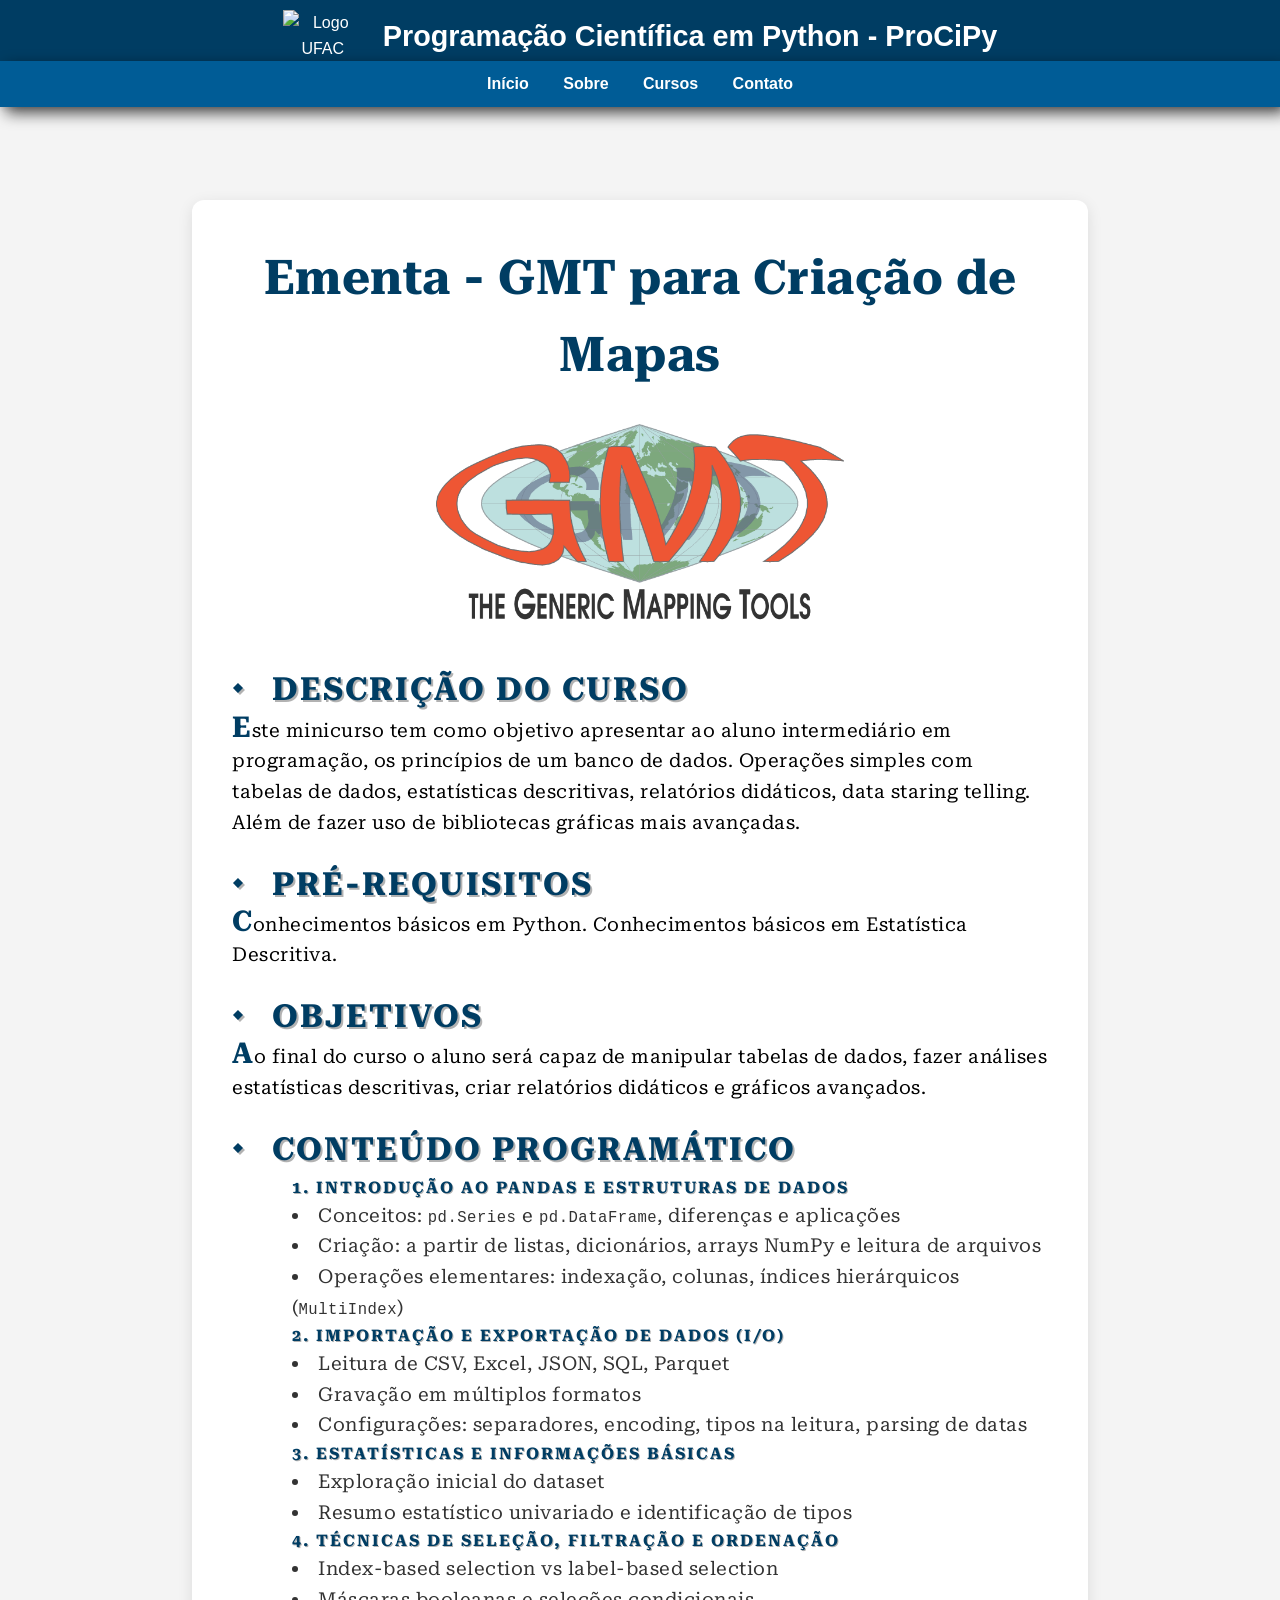
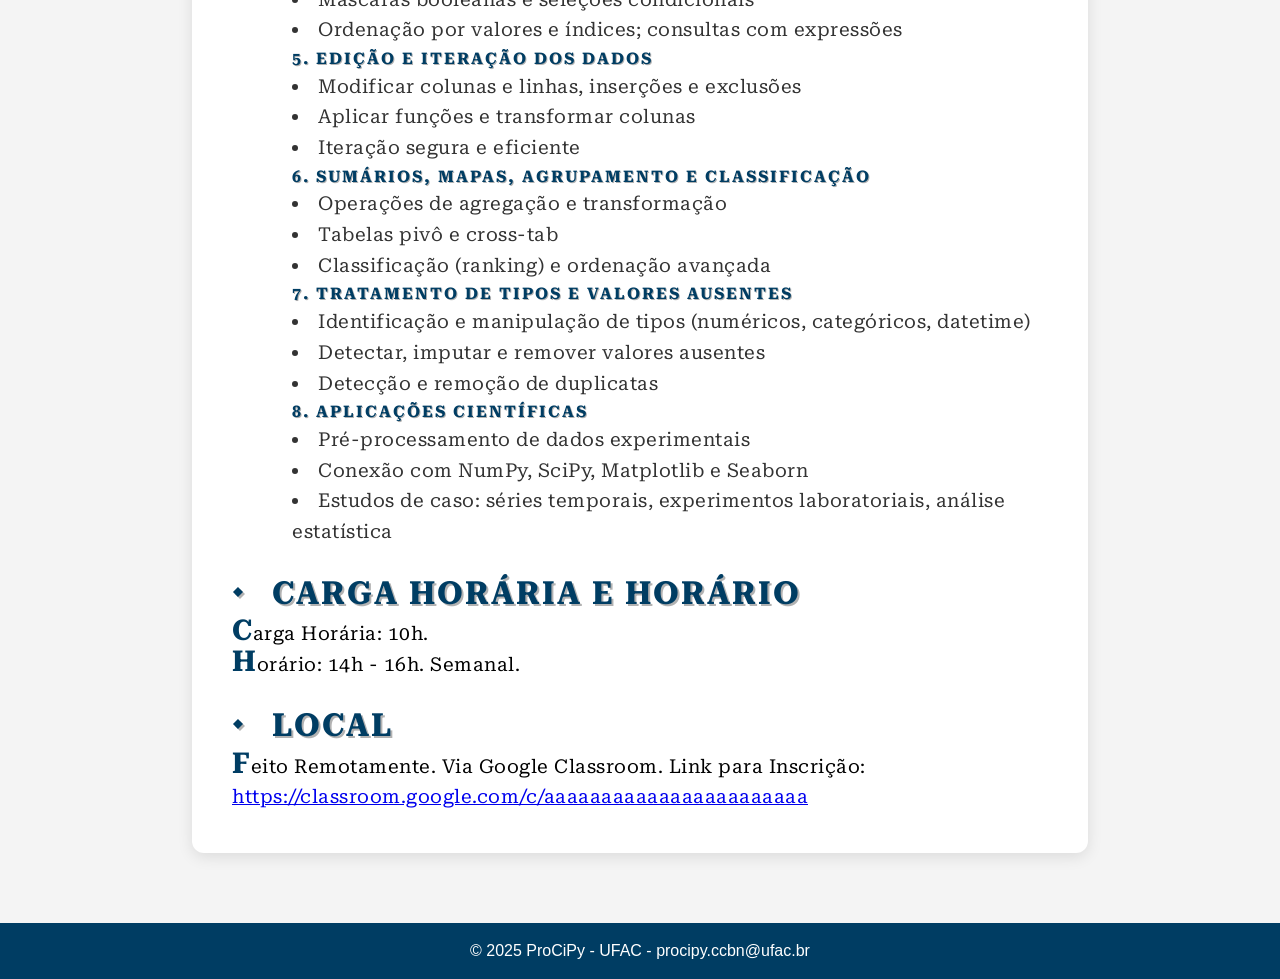
==== gmt_page/gmt.html @ ee1fc685 "Add course pages and update navigation links Introduced new directories for 'Introdução ao Python', " ====
<!DOCTYPE html>
<html lang="pt-BR">
   <head>
      <link href="css/style.css" rel="stylesheet" />
      <link href="../style/mainstyle.css" rel="stylesheet" />
      <link href="matrix.css" rel="stylesheet" />
      <meta charset="UTF-8" />
      <meta name="viewport" content="width=device-width, initial-scale=1.0"/>
      
      <link rel="preconnect" href="https://fonts.googleapis.com">
      <link rel="preconnect" href="https://fonts.gstatic.com" crossorigin>
      <link href="https://fonts.googleapis.com/css2?family=Bentham&family=Domine:wght@400..700&family=Roboto+Serif:ital,opsz,wght@0,8..144,100..900;1,8..144,100..900&display=swap" rel="stylesheet">
      
      <title>Programação Científica em Python</title>
   </head>
   <body>
      <header>
         <div class="upper-header">
            <img src="../img/Ufac-brasao.png" alt="Logo UFAC" class="logo-ufac"/>
            <h1>Programação Científica em Python - ProCiPy</h1>
         </div>
         <nav class="header-nav">
         <ul>
            <li><a href="../index.html#inicio">Início</a></li>
            <li><a href="../index.html#inicio">Sobre</a></li>
            <li><a href="../index.html#cursos">Cursos</a></li>
            <li><a href="../index.html#contatos">Contato</a></li>
         </ul>
      </header>

      <section class="sobre main-section">
      <div class="container fade-up">
         <section class="titulo-curso">
            <h2>Ementa - GMT para Criação de Mapas</h2>
         </section>

            <img src="gmt-logo.png" alt="Logo GMT" class="logo-gmt"/>

            <h3>Descrição do Curso</h3>
            <p>Este minicurso tem como objetivo apresentar ao aluno intermediário em programação, os princípios de um banco de dados. Operações simples com tabelas de dados, estatísticas descritivas, relatórios didáticos, data staring telling. Além de fazer uso de bibliotecas gráficas mais avançadas.</p>
            
            <h3>Pré-Requisitos</h3>
            <p>Conhecimentos básicos em Python. Conhecimentos básicos em Estatística Descritiva.</p>

            <h3>Objetivos</h3>
            <p>Ao final do curso o aluno será capaz de manipular tabelas de dados, fazer análises estatísticas descritivas, criar relatórios didáticos e gráficos avançados.</p>

            <h3>Conteúdo Programático</h3>


               <h4>1. Introdução ao Pandas e Estruturas de Dados</h4>
                  <ul>
                     <li>Conceitos: <code>pd.Series</code> e <code>pd.DataFrame</code>, diferenças e aplicações</li>
                     <li>Criação: a partir de listas, dicionários, arrays NumPy e leitura de arquivos</li>
                     <li>Operações elementares: indexação, colunas, índices hierárquicos (<code>MultiIndex</code>)</li>
                  </ul>
               <h4>2. Importação e Exportação de Dados (I/O)</h4>
                  <ul>
                     <li>Leitura de CSV, Excel, JSON, SQL, Parquet</li>
                     <li>Gravação em múltiplos formatos</li>
                     <li>Configurações: separadores, encoding, tipos na leitura, parsing de datas</li>
                  </ul>

               <h4>3. Estatísticas e Informações Básicas</h4>
               <ul>
                  <li>Exploração inicial do dataset</li>
                  <li>Resumo estatístico univariado e identificação de tipos</li>
               </ul>
               
               <h4>4. Técnicas de Seleção, Filtração e Ordenação</h4>
               <ul>
                  <li>Index-based selection vs label-based selection</li>
                  <li>Máscaras booleanas e seleções condicionais</li>
                  <li>Ordenação por valores e índices; consultas com expressões</li>
               </ul>



          <h4>5. Edição e Iteração dos Dados</h4>
          <ul>
            <li>Modificar colunas e linhas, inserções e exclusões</li>
            <li>Aplicar funções e transformar colunas</li>
            <li>Iteração segura e eficiente</li>
          </ul>


         <h4>6. Sumários, Mapas, Agrupamento e Classificação</h2>
          <ul>
            <li>Operações de agregação e transformação</li>
            <li>Tabelas pivô e cross-tab</li>
            <li>Classificação (ranking) e ordenação avançada</li>
          </ul>
          
          <h4>7. Tratamento de Tipos e Valores Ausentes</h2>

          <ul>
            <li>Identificação e manipulação de tipos (numéricos, categóricos, datetime)</li>
            <li>Detectar, imputar e remover valores ausentes</li>
            <li>Detecção e remoção de duplicatas</li>
          </ul>
 

         <h4>8. Aplicações Científicas</h2>
          <ul>
            <li>Pré-processamento de dados experimentais</li>
            <li>Conexão com NumPy, SciPy, Matplotlib e Seaborn</li>
            <li>Estudos de caso: séries temporais, experimentos laboratoriais, análise estatística</li>
          </ul>



            <h3>Carga Horária e Horário</h3>
            <p>Carga Horária: 10h.</p>
            <p>Horário: 14h - 16h. Semanal.</p>
            
            <h3>Local</h3>
            <p>Feito Remotamente. Via Google Classroom. Link para Inscrição: <a href="https://classroom.google.com/c/aaaaaaaaaaaaaaaaaaa?cjc=5k3f7x2">https://classroom.google.com/c/aaaaaaaaaaaaaaaaaaaaaaa</a></p>

      </div>
      </section>

      <footer class="main-section">
         <div class="footer-links">
            &copy; 2025 ProCiPy - UFAC - procipy.ccbn@ufac.br
         </div>
      </footer>
   </body>
</html>
<script src="script.js"></script>
<script src="matrix.js"></script>
---- gmt_page/css/style.css ----
.container{
    margin-top: 200px !important; 
}

.container img {
    max-width: 100%;
    height: auto;
    width: 50%;
    display: block;
    margin: 0 auto 20px auto;
}
---- style/mainstyle.css ----
:root {
    --primary-blue: #00bcd4;
    --primary-dark: #003d63;
    --moredark: #002147;
    --primary-light: #005C96;
    --secondary-color: #f4f4f4;
    --text-color: #333;
    --border-radius: 8px;
    --transition-speed: 0.3s;
}




* {
    margin: 0;
    padding: 0;
    box-sizing: border-box;
}

body {
    display: flex;
    flex-direction: column;
    align-items: center;
    font-family: 'Segoe UI', Tahoma, Geneva, Verdana, sans-serif;
    background-color: #f4f4f4;
    color: #333;
    line-height: 1.6;
}

.main-section {
    width: 100%;
    display: flex;
    flex-direction: column;
    align-items: center;
}

/* =-=-=-=-=HEADER=-=-=-=-= */
header {
    background-color: var(--primary-dark);
    color: white;
    padding-top: 10px;
    text-align: center;
    position: fixed;
    top: 0;
    width: 100%;
    z-index: 1000;
    box-shadow: 0 2px 6px rgba(0, 0, 0, 0.1);
}

header h1 {
    font-size: 1.8em;
}

footer {
    background-color: var(--primary-dark);
    color: white;
    text-align: center;
    padding: 15px 0;
    margin-top: 50px;
}

.upper-header {
    display: flex;
    align-items: center;
    justify-content: center;
    flex-direction: row;
}

.header-nav{
    display: flex;
    justify-content: center;
    padding: 10px 0;
    background-color: var(--primary-light);
    box-shadow: 6px 6px 15px rgba(0, 0, 0, 0.7);
}

.header-nav ul {
    list-style: none;
    padding: 0;
}

.header-nav li {
    display: inline;
    margin: 0 15px;
}

.header-nav a {
    color: white;
    text-decoration: none;
    font-weight: bold; 
    transition: color 0.3s ease;
}

.header-nav a:hover {
    color: #00bcd4;
}

.logo-ufac {
    width: 80px;
    height: auto;
    margin-right: 20px;
}












/* =-=-=-=-=CONTAINER=-=-=-=-= */

.container {
    width: 70%;
    /* max-width: 900px; */
    margin: 20px auto 20px auto;
    /* espaço para header fixo */
    background: white;
    padding: 40px;
    border-radius: 12px;
    box-shadow: 0 4px 15px rgba(0, 0, 0, 0.1);
    
}

.container p{
    font-size: 1.2em;
    
    font-family: "Roboto Serif", serif;
    line-height: 1.6;
    letter-spacing: 0.5px;
    color: #000000;
    
}

.container li{
    font-size: 1.2em;
    list-style-position: inside;
    font-family: "Roboto Serif", serif;
    line-height: 1.6;
    letter-spacing: 0.5px;
    padding-left: 60px; /* espaço para o indicador */
    

}

.container p::first-letter {
  font-size: 1.5em;   /* deixa maior */
  font-weight: bold;  /* em negrito */
  float: left;        /* "gruda" na margem */

  line-height: 0.8;     /* ajusta alinhamento */
  color: var(--primary-dark);     /* cor */
  font-family: "Roboto Serif", serif; /* fonte estilizada */
}

.container h4{

    font-size: 1em;
    font-family: "Roboto Serif", serif;
    line-height: 1.6;
    letter-spacing: 2px;
    color: var(--primary-dark);

    text-transform: uppercase;
    text-shadow: 1px 1px 0px rgba(0,0,0,0.3); /* espalhamento */
    position: relative;
    padding-left: 60px; /* espaço para o indicador */
}

.container h3{
    font-size: 2em;
    font-family: "Roboto Serif", serif;
    line-height: 1.6;
    letter-spacing: 2px;
    color: var(--primary-dark);
    margin-top: 20px;

    text-transform: uppercase;
    text-shadow: 2px 2px 0px rgba(0,0,0,0.3); /* espalhamento */
    position: relative;
    padding-left: 40px; /* espaço para o indicador */
}

.container h3::before {
  content: "◆";               /* indicador (pode trocar por ■, ➤, →, etc.) */
  position: absolute;
  line-height: 2.5;
  left: 0;
  color: var(--primary-dark); /* cor do indicador */
  font-size: 0.6em;
}

.titulo-curso h2 {
    font-family: "Roboto Serif", serif;
    line-height: 1.6;
    letter-spacing: 0.5px;
    font-size: 3em;
    color: var(--primary-dark);
}

.titulo-curso {
    text-align: center;
    margin-bottom: 30px;
}
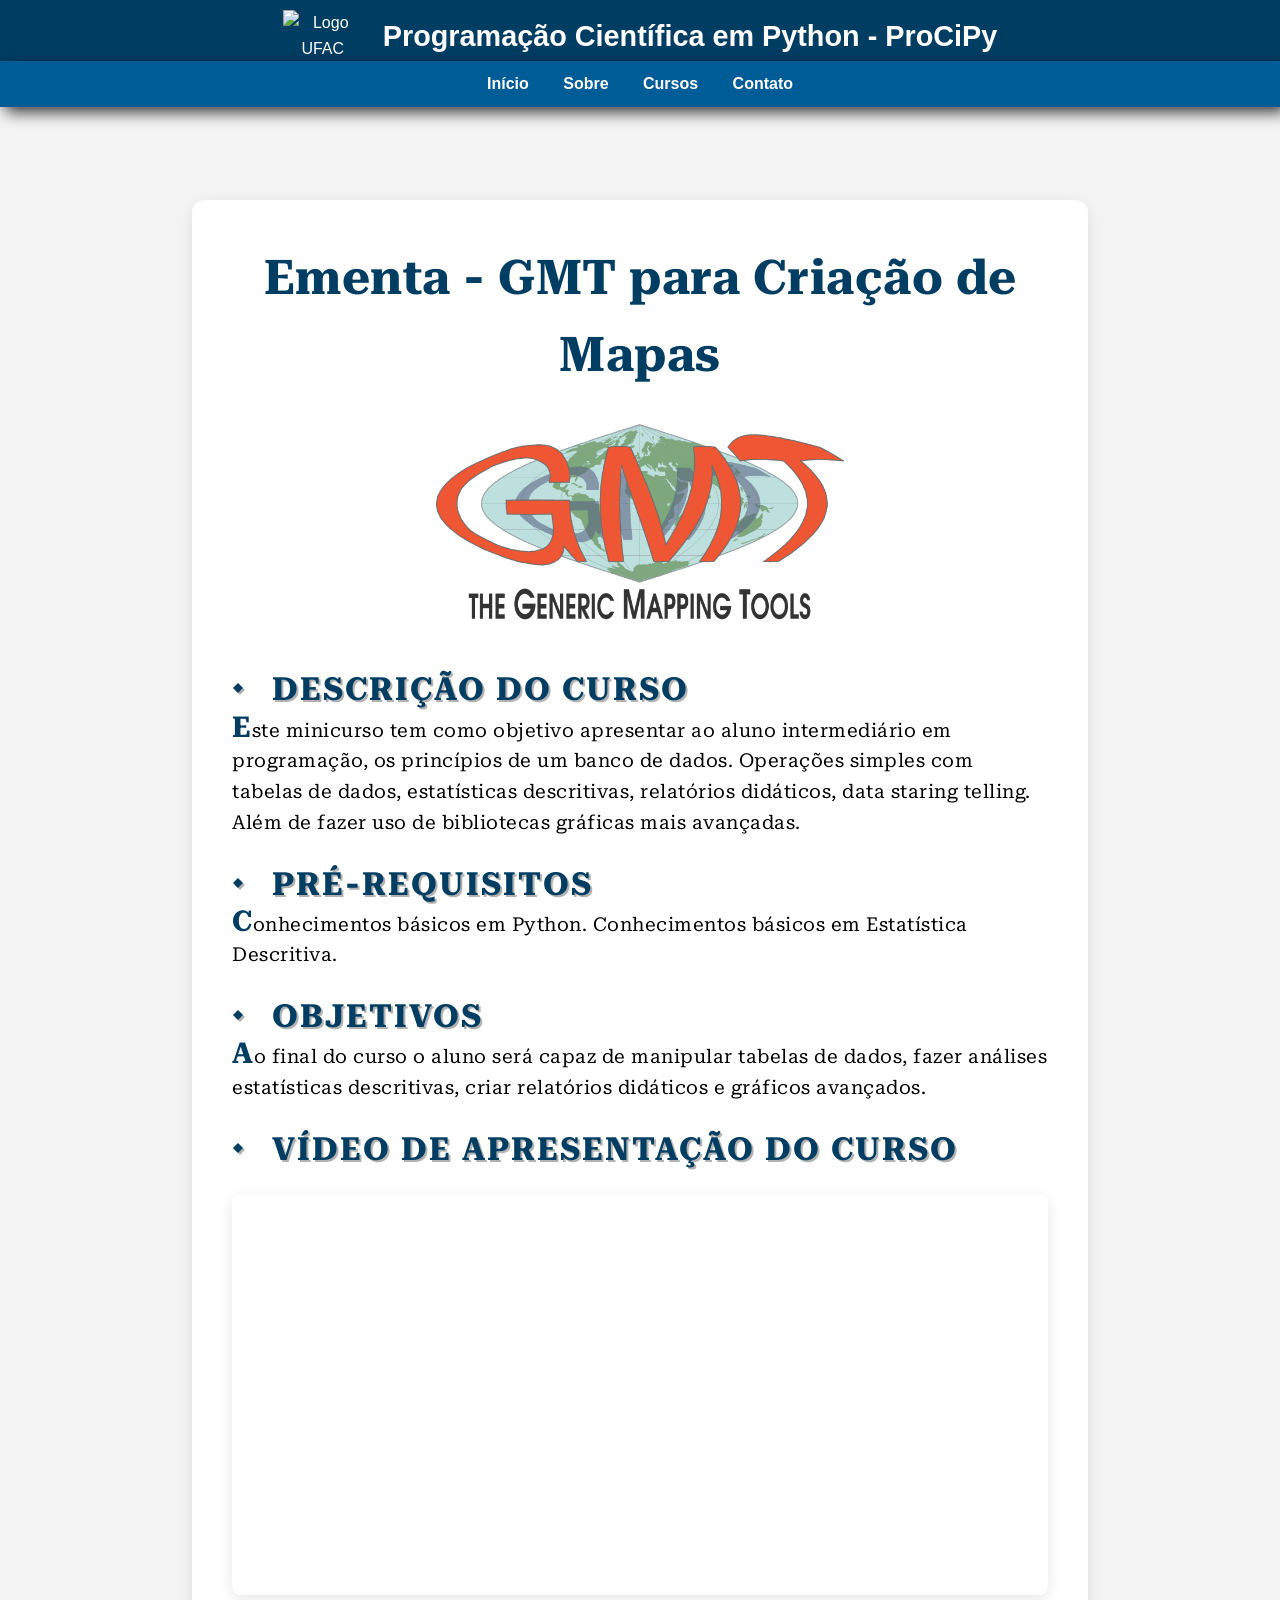
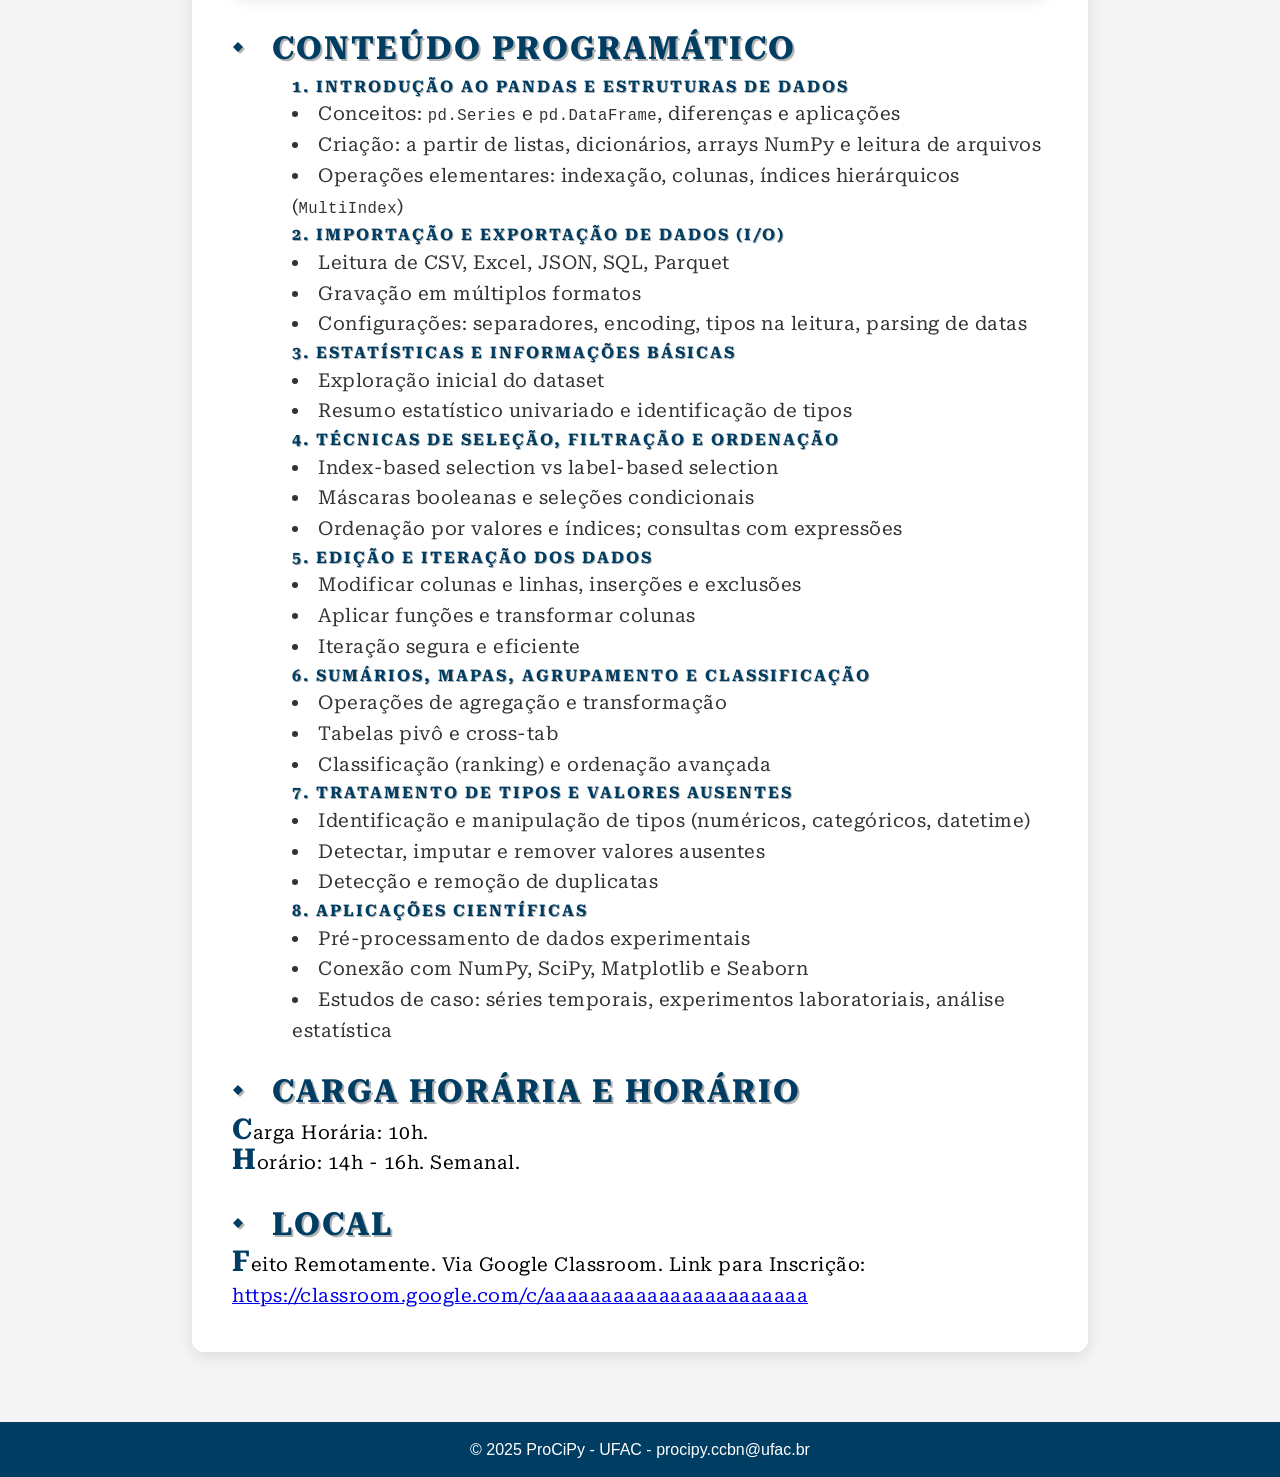
==== commit 76f5385e: "Add course intro video and enhance contacts section Embedded a YouTube presentation video in the GMT" ====
--- a/gmt_page/gmt.html
+++ b/gmt_page/gmt.html
@@ -44,6 +44,15 @@
 
             <h3>Objetivos</h3>
             <p>Ao final do curso o aluno será capaz de manipular tabelas de dados, fazer análises estatísticas descritivas, criar relatórios didáticos e gráficos avançados.</p>
+
+            <h3>Vídeo de Apresentação do Curso</h3>
+            <iframe
+               src="https://www.youtube.com/embed/ZGdAMRjdIL8"
+               title="YouTube video player"
+               allow="accelerometer; autoplay; clipboard-write; encrypted-media; gyroscope; picture-in-picture"
+               allowfullscreen>
+            </iframe>
+
 
             <h3>Conteúdo Programático</h3>
 
--- a/style/mainstyle.css
+++ b/style/mainstyle.css
@@ -207,4 +207,63 @@
 .titulo-curso {
     text-align: center;
     margin-bottom: 30px;
+}
+
+
+iframe {
+    width: 100%;
+    height: 400px;
+    border: none;
+    border-radius: var(--border-radius);
+    box-shadow: 0 4px 15px rgba(0, 0, 0, 0.1);
+    margin-top: 20px;
+}
+
+
+/* =-=-=-=-=CONTACTS=-=-=-=-= */
+
+
+
+.contact-list {
+list-style: none;
+padding: 0;
+margin: 0;
+display: grid;
+gap: 0.5rem;
+}
+
+
+.contact-item {
+padding: 0.5rem;
+border-radius: 6px;
+display: flex;
+align-items: center;
+}
+
+
+.contact-item strong {
+display: inline-block;
+width: 180px;
+font-weight: 700;
+}
+
+
+.contact-link {
+word-break: break-all;
+text-decoration: none;
+color: inherit;
+}
+
+
+.contact-link:hover {
+text-decoration: underline;
+}
+
+
+@media (max-width: 520px) {
+.contact-item strong {
+display: block;
+width: auto;
+margin-bottom: 0.25rem;
+}
 }
